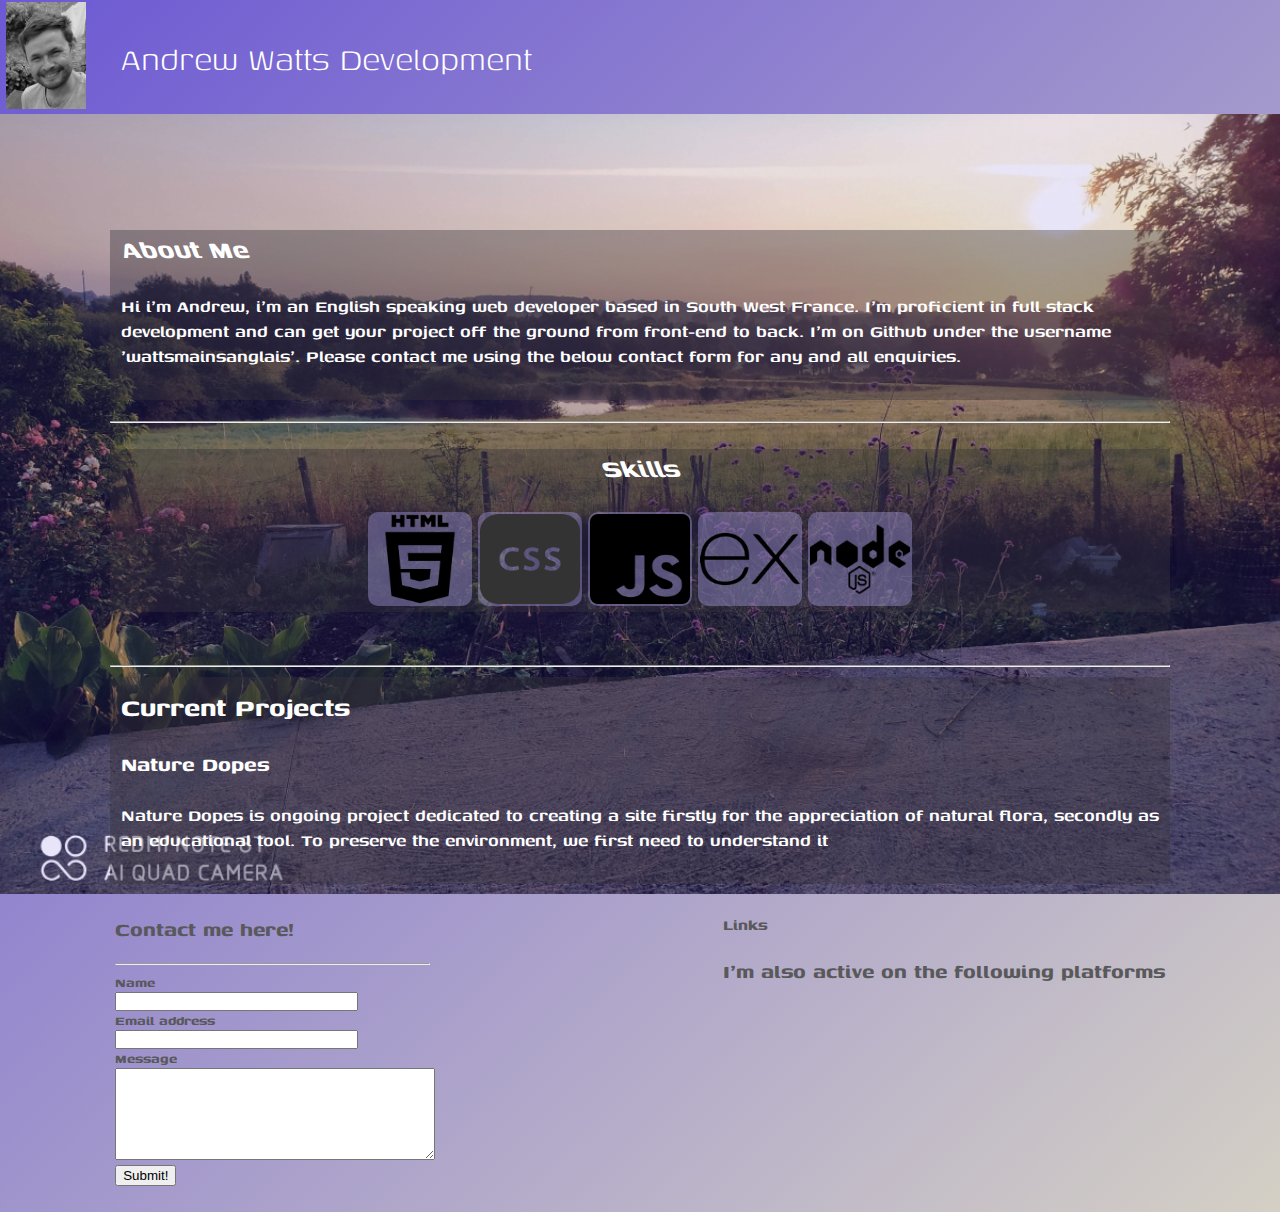
==== index.html @ 47721d93 "index line 69" ====
<!DOCTYPE html>
<html>
    <head>
        <title>Andrew Watts Portfolio</title>
        <meta charset="UTF-8">
        <meta http-equiv="X-UA-Compatible" content="IE=edge">
        <meta name="viewport" content="width=device-width, initial-scale=1.0">
        <link href="style.css" rel="stylesheet">
        <link rel="preconnect" href="https://fonts.googleapis.com">
        <link rel="preconnect" href="https://fonts.gstatic.com" crossorigin>
        <link href="https://fonts.googleapis.com/css2?family=Genos&display=swap" rel="stylesheet">
    </head>

    <body>
        <header>
            <aside class="profile">
                <img class="profilePic" src="profilebw.jpg">
                <div class="'mask">
                    
                </div>
               
            </aside>
            <h1>Andrew Watts Development</h1>
        </header>
            
        <div class="overlay">
        <main>
            <section class="bio">  
                <article class="about">
                    <h2 class="animated-header">About Me</h2>
                    <p>Hi i'm Andrew, i'm an English speaking web developer based in South West France.
                    I'm proficient in full stack development and can get your project off the ground from front-end to back.
                    I'm on Github under the username 'wattsmainsanglais'. Please contact me using the below contact form for any and all enquiries. </p>
                
                </article>
                    <hr>
                <article class="skills">
                    <h2 class="animated-header">Skills</h2>
                    <aside class="skillsLogo">
                        <img class="nodelogo" src="images/social_html5_html_71.png" aria-label="html logo">
                        <img class="nodelogo" src="images/css_3721.png" aria-label="css logo">
                        <img class="nodelogo" src="images/javascript_logo_icon_145155.png" aria-label="Javascript logo">
                        <img class="nodelogo" src="images/expressjs_logo_icon_169185.png" aria-label="express js logo">
                        <img class="nodelogo" src="images/node_icon_196185.png" aria-label="node js logo">
                    </aside>
                </article>
                    <hr>
            </section>
            <section class="projects">
                
                <article class="project-art">   
                    <h2 class="titles_nomarg">Current Projects</h2>
                    <h3>Nature Dopes</h3>
                    <p>Nature Dopes is ongoing project dedicated to creating a site 
                    firstly for the appreciation of natural flora, secondly as an educational tool. 
                    To preserve the environment, we first need to understand it</p>
                </article> 
            </section>
           

        </main>

        </div>
        <footer>
            <section class="contact">
                <form id="contactForm" method="post" action="contact_post.php">

                    <script language="JavaScript" type="text/javascript">
                        let frmvalidator  = new Validator("contactForm");
                        frmvalidator.addValidation("name","req","Please provide your name");
                        frmvalidator.addValidation("email","req","Please provide your email");
                        frmvalidator.addValidation("email","email",
                          "Please enter a valid email address");
                    </script>

                    <h2>Contact me here!</h2>
                    <hr>
                    <label for="name">Name</label>
                    <br>
                    <input class="inputfield" type="text" name="name" id="name" required>
                    <br>
                    <label for="email">Email address</label>
                    <br>
                    <input class="inputfield" type="text" name="email" id="email" required>
                    <br>
                    <label for="message">Message</label>
                    <br>
                    <textarea class="inputfield" name="message" rows="6" id="message" required value="Type message here" cols=25 rows=10></textarea>


                </form>
                    <button type="submit" form="contactForm" value="submit" >Submit!</button>

            </section>
            <section class="social-media">
                <h3>Links</h3>
                <h2>I'm also active on the following platforms</h2>
            </section>
            </footer>    
    </body>
</html>
---- style.css ----
header{
    display: flex;
    justify-content: flex-start;
    align-items: center;
    padding-top: 2px;
    padding-right: 9%;
    padding-left: .5%;
}


.profilePic{
    width: 80px;
}


header h1{
    padding-left: 3%;
    text-align: left;
    font-family: 'Genos', sans-serif;
    font-weight: 300;
    font-size: 2.5em;
}


.animated-header {
    animation: skew 5s infinite;
    transform: skew(20deg);
    animation-direction: alternate;
    
    
}

@keyframes skew {
    0% {
      transform: skewX(20deg);
    }
    100% {
      transform: skewX(-20deg);
    }
  }


body{
    background-image: linear-gradient(to bottom right, #6c59d4, #D4D0C5);
    font-family: 'Genos', sans-serif;
    color: rgb(255, 255, 255);
    display: flex;
    flex-direction: column;
    margin: 0px;
    z-index: 0;
    
}

.overlay{
    padding-left: 4%;
    padding-right: 4%;
    background-image: url("cascade.jpg");
    background-blend-mode: soft-light;
    background-color: #6c59d440;
    z-index: 1;
    min-height: 600px;/* parrallax */
    background-attachment: fixed;
    background-position: center;
    background-repeat: no-repeat;
    background-size: cover;
}

main{
    color:  rgb(255, 255, 255);
    font-size: 1.3em;
    font-weight: 600;
    padding: 0 5%;
    display: flex;
    flex-direction: column;
    justify-content: center;
    align-items: center;
}

article{
    background-color: #38353b62;
    
}

.about{
    padding: 0% 1% 1% 1%;
    margin-top: 11%;
    margin-bottom: 2%;
}

.skills{
    text-align: center;
    margin-bottom: 5%;
}

.projects{
    margin-bottom: 1%;
}

.project-art{
    padding: 1%;
}

.titles_nomarg{
    display: block;
    margin: 0%;
}

.htmllogo{
    width: 300px;
    background-color: #a79ddf69;
    padding: 2px;
    border-radius: 10px;
}

.nodelogo{
    width: 100px;
    height: 90px;
    background-color: #a79ddf69;
    padding: 2px;
    border-radius: 10px;
}



footer{
    color: #59595c;
    display: flex;
    justify-content: space-between;
    padding-left: 9%;
    padding-right: 9%;
    margin-bottom: 2%;
}

.contact{
    
    width: 30%;
    
}

input, textarea{
    padding: 0 0.5%;
    display: inline-block;
    
}

textarea{
    width: 100%;
}

input{
    width: 75%;
}

label{
    font-weight: 700;
}
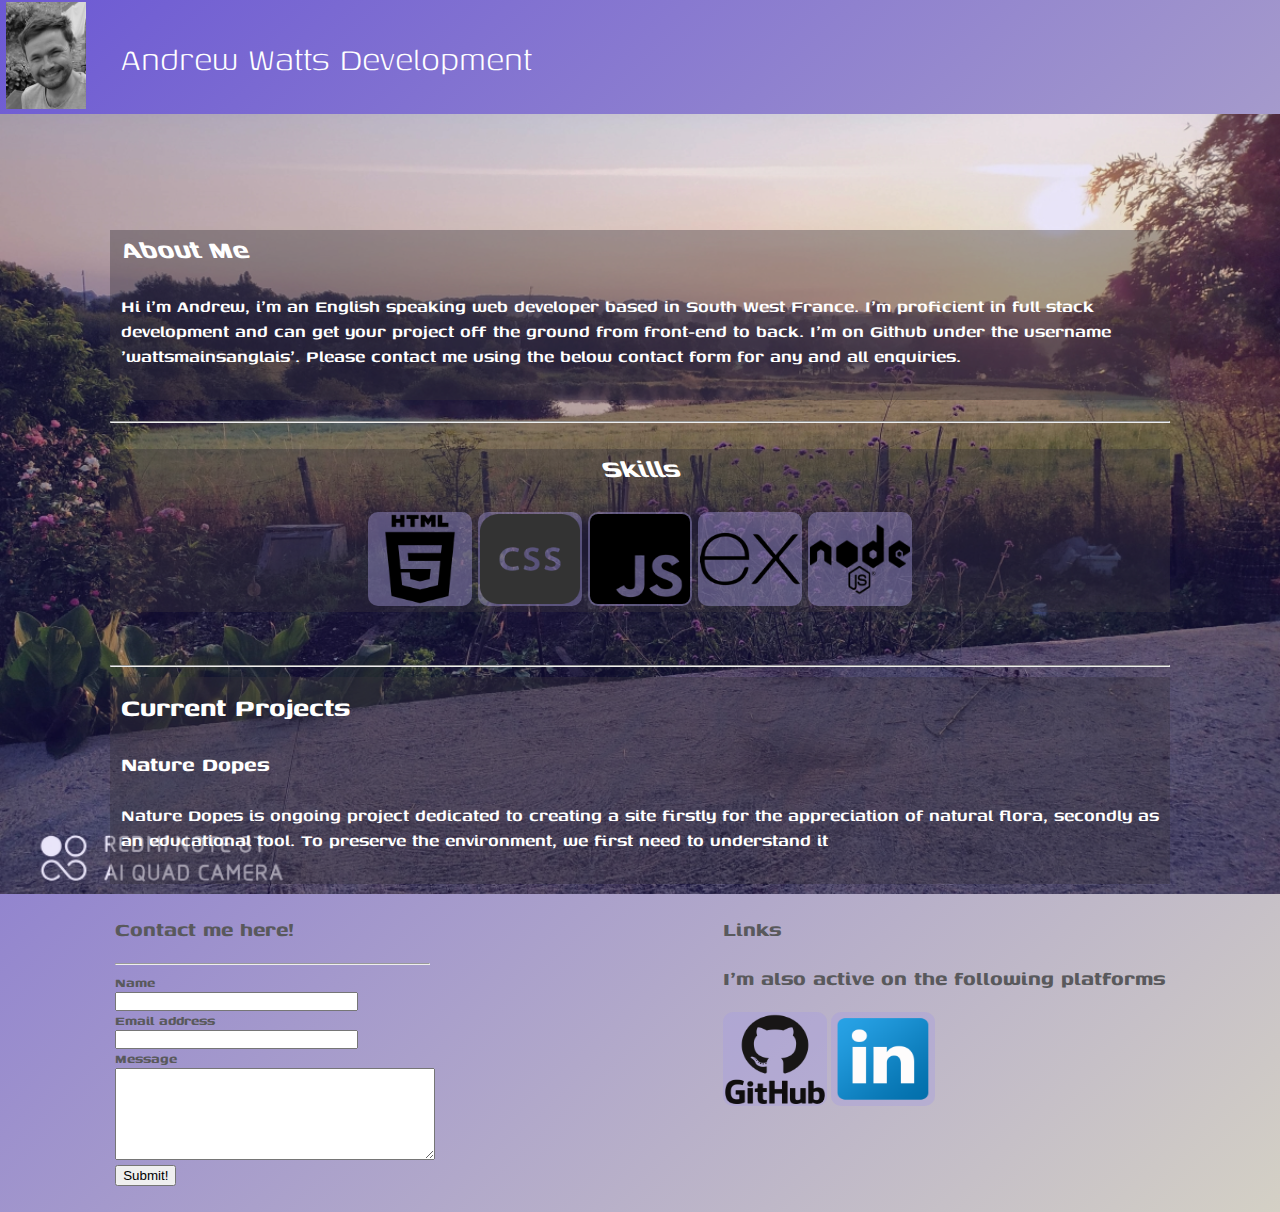
==== commit 6c6564f3: "Added new logos/limks," ====
--- a/index.html
+++ b/index.html
@@ -5,10 +5,16 @@
         <meta charset="UTF-8">
         <meta http-equiv="X-UA-Compatible" content="IE=edge">
         <meta name="viewport" content="width=device-width, initial-scale=1.0">
+        
         <link href="style.css" rel="stylesheet">
         <link rel="preconnect" href="https://fonts.googleapis.com">
         <link rel="preconnect" href="https://fonts.gstatic.com" crossorigin>
         <link href="https://fonts.googleapis.com/css2?family=Genos&display=swap" rel="stylesheet">
+    
+        <script src="gen_validatorv4.js" type="text/javascript"></script>
+    
+    
+    
     </head>
 
     <body>
@@ -60,6 +66,7 @@
 
         </main>
 
+        
         </div>
         <footer>
             <section class="contact">
@@ -93,8 +100,12 @@
 
             </section>
             <section class="social-media">
-                <h3>Links</h3>
+                <h2>Links</h2>
                 <h2>I'm also active on the following platforms</h2>
+                <aside>
+                    <a target="_blank" href="https://github.com/wattsmainsanglais"><img class="nodelogo" src="images/github_original_wordmark_logo_icon_146506.png" aria-label="Github logo & link" name="Github logo"></a>
+                    <img class="nodelogo" src="images/linkedin_socialnetwork_17441.png" aria-label="linkedin logo" name="linkedin logo">
+                </aside>
             </section>
             </footer>    
     </body>
--- a/style.css
+++ b/style.css
@@ -155,3 +155,16 @@
 label{
     font-weight: 700;
 }
+
+@media screen and (max-width: 800px) { 
+    footer {
+        flex-direction: column;
+        flex-wrap: nowrap;
+    }
+
+    .contact {
+        width: 80%;
+        
+    }
+    
+}
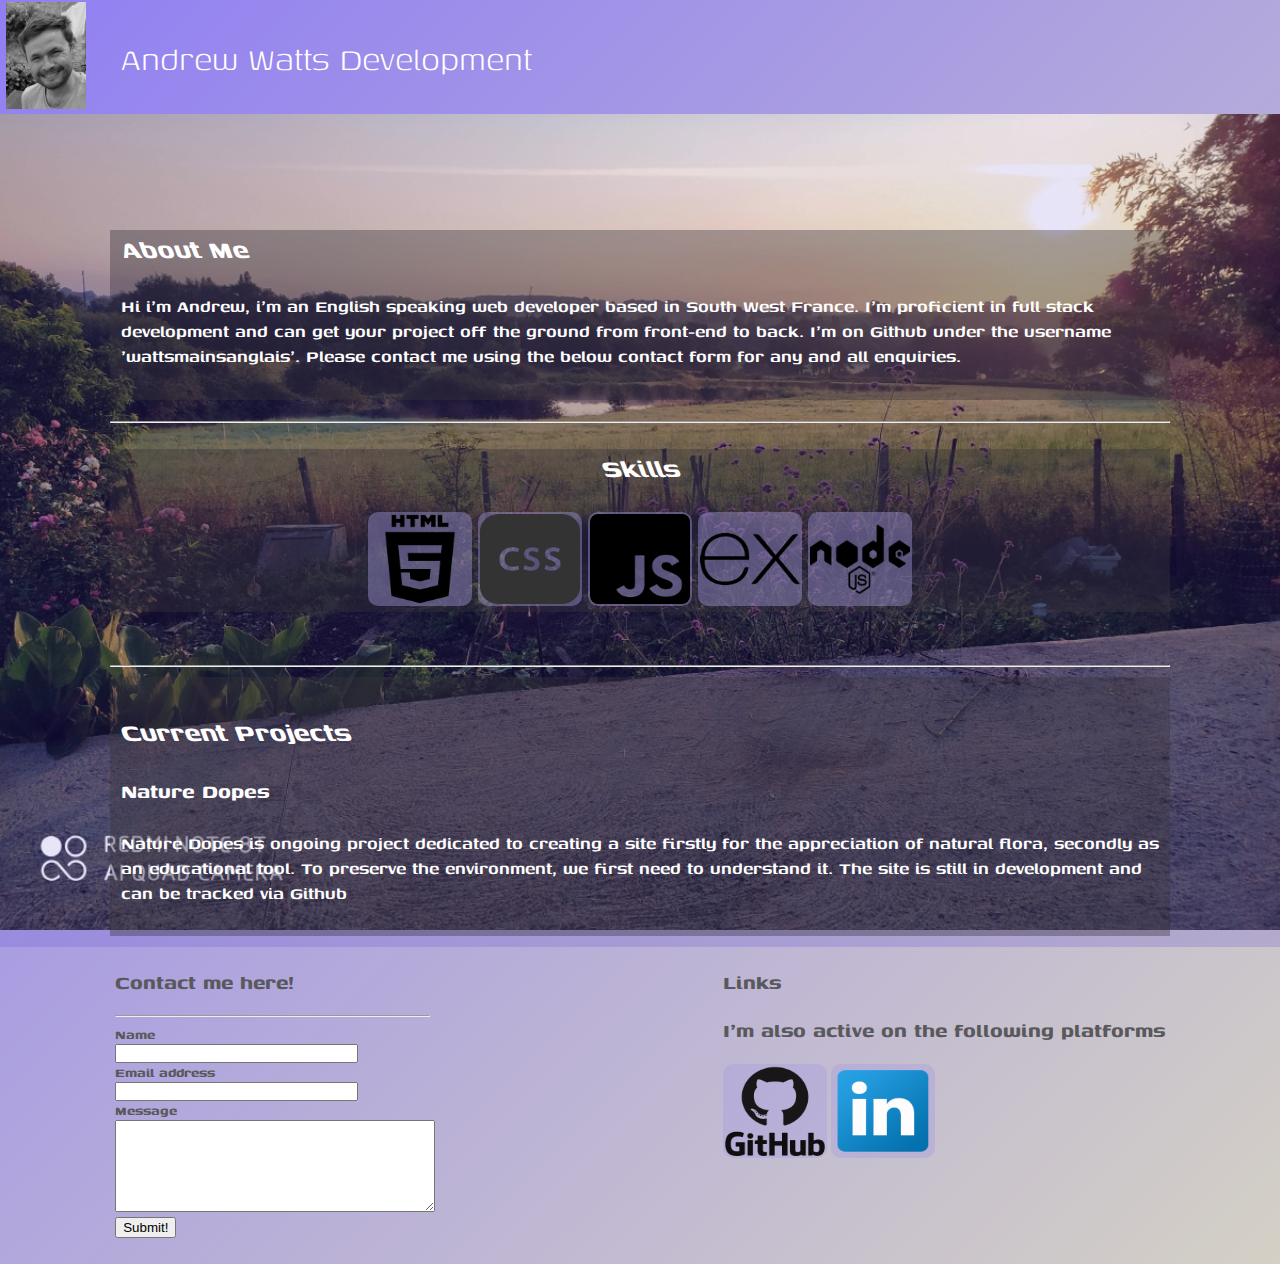
==== commit 596ac146: "Add CSS hover style on contact logos" ====
--- a/index.html
+++ b/index.html
@@ -55,11 +55,11 @@
             <section class="projects">
                 
                 <article class="project-art">   
-                    <h2 class="titles_nomarg">Current Projects</h2>
+                    <h2 class="animated-header">Current Projects</h2>
                     <h3>Nature Dopes</h3>
                     <p>Nature Dopes is ongoing project dedicated to creating a site 
                     firstly for the appreciation of natural flora, secondly as an educational tool. 
-                    To preserve the environment, we first need to understand it</p>
+                    To preserve the environment, we first need to understand it. The site is still in development and can be tracked via Github</p>
                 </article> 
             </section>
            
@@ -103,8 +103,8 @@
                 <h2>Links</h2>
                 <h2>I'm also active on the following platforms</h2>
                 <aside>
-                    <a target="_blank" href="https://github.com/wattsmainsanglais"><img class="nodelogo" src="images/github_original_wordmark_logo_icon_146506.png" aria-label="Github logo & link" name="Github logo"></a>
-                    <img class="nodelogo" src="images/linkedin_socialnetwork_17441.png" aria-label="linkedin logo" name="linkedin logo">
+                    <a target="_blank" href="https://github.com/wattsmainsanglais"><img class="nodelogohover" src="images/github_original_wordmark_logo_icon_146506.png" aria-label="Github logo & link" name="Github logo"></a>
+                    <img class="nodelogohover" src="images/linkedin_socialnetwork_17441.png" aria-label="linkedin logo" name="linkedin logo">
                 </aside>
             </section>
             </footer>    
--- a/style.css
+++ b/style.css
@@ -42,7 +42,7 @@
 
 
 body{
-    background-image: linear-gradient(to bottom right, #6c59d4, #D4D0C5);
+    background-image: linear-gradient(to bottom right, #907ff3, #D4D0C5);
     font-family: 'Genos', sans-serif;
     color: rgb(255, 255, 255);
     display: flex;
@@ -121,6 +121,32 @@
     border-radius: 10px;
 }
 
+.nodelogohover{
+    width: 100px;
+    height: 90px;
+    background-color: #a79ddf69;
+    padding: 2px;
+    border-radius: 10px;
+}
+
+.nodelogohover:hover{
+    width: 99px;
+    height: 89px;
+    background-color: #cdcae269;
+    padding: 1px;
+    border-radius: 10px;
+    border: 2px solid #5d47d669;
+}
+
+.nodelogohover:active{
+    width: 100px;
+    height: 90px;
+    background-color: #5d4aca69;
+    padding: 0px;
+    border-radius: 10px;
+    border: 2px solid #452cce;
+}
+
 
 
 footer{
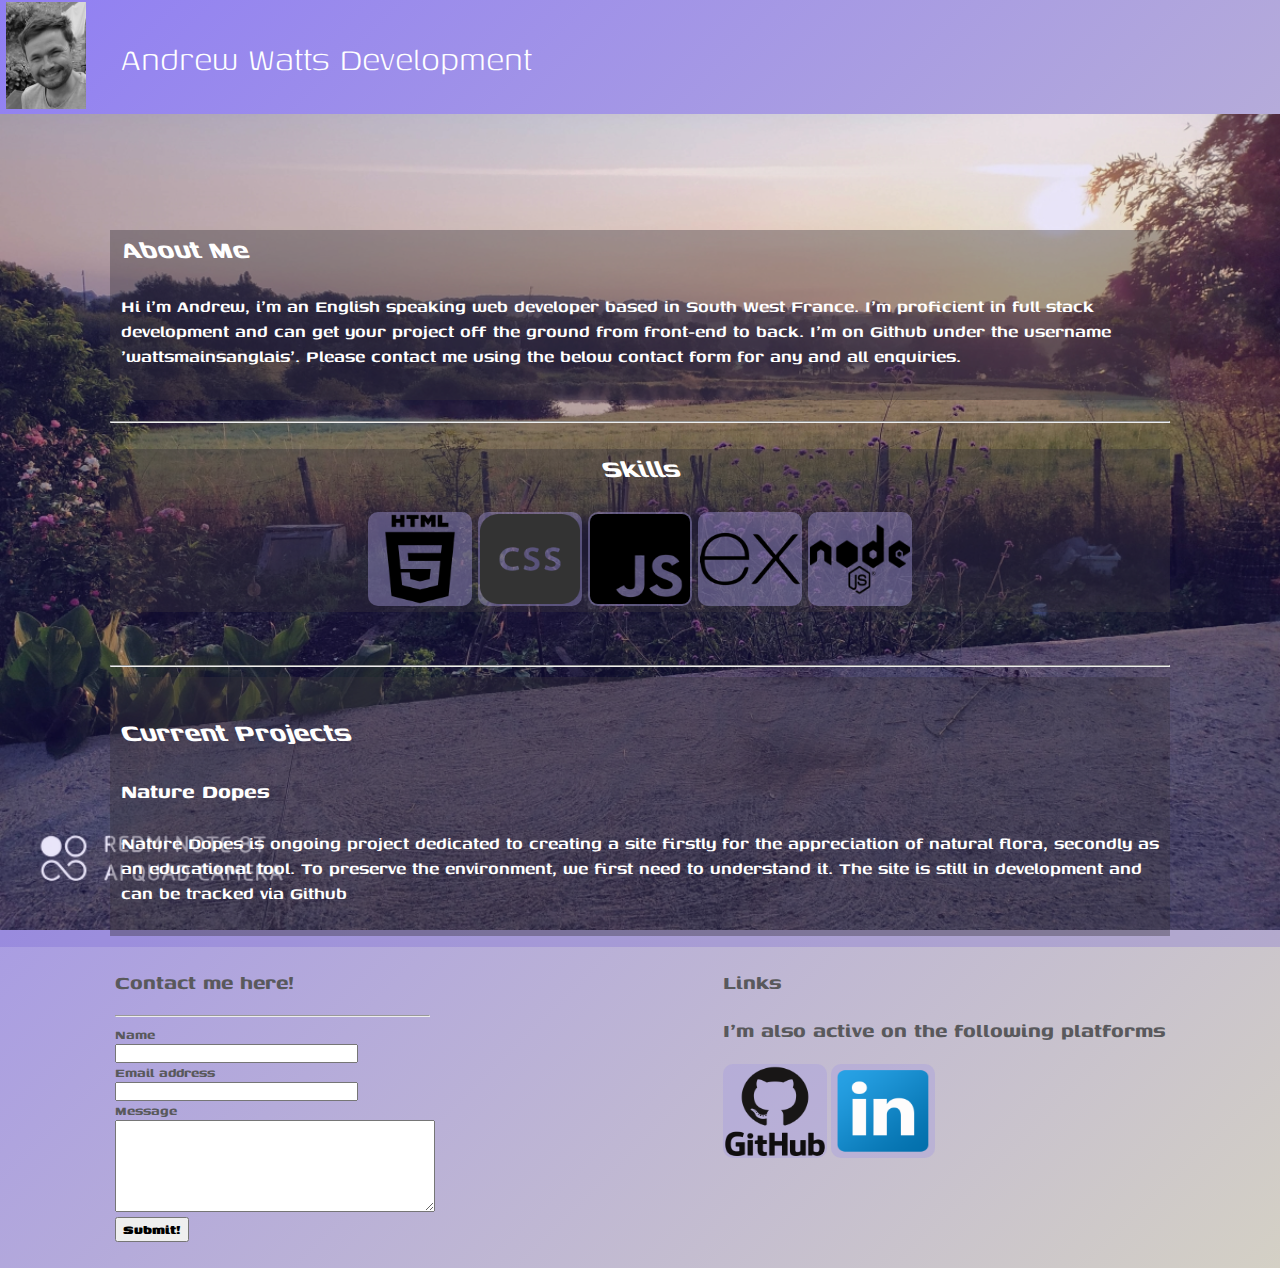
==== commit 2cc745be: "added linked in link" ====
--- a/index.html
+++ b/index.html
@@ -104,7 +104,7 @@
                 <h2>I'm also active on the following platforms</h2>
                 <aside>
                     <a target="_blank" href="https://github.com/wattsmainsanglais"><img class="nodelogohover" src="images/github_original_wordmark_logo_icon_146506.png" aria-label="Github logo & link" name="Github logo"></a>
-                    <img class="nodelogohover" src="images/linkedin_socialnetwork_17441.png" aria-label="linkedin logo" name="linkedin logo">
+                    <a target="_blank" href="https://www.linkedin.com/in/andrew-watts-9a7145269/"> <img class="nodelogohover" src="images/linkedin_socialnetwork_17441.png" aria-label="linkedin logo" name="linkedin logo"></a>
                 </aside>
             </section>
             </footer>    
--- a/style.css
+++ b/style.css
@@ -164,6 +164,13 @@
     
 }
 
+button{
+    font-family: 'Genos', sans-serif;
+    font-size: 1em;
+    font-weight: 900;
+    color: #000000;
+}
+
 input, textarea{
     padding: 0 0.5%;
     display: inline-block;
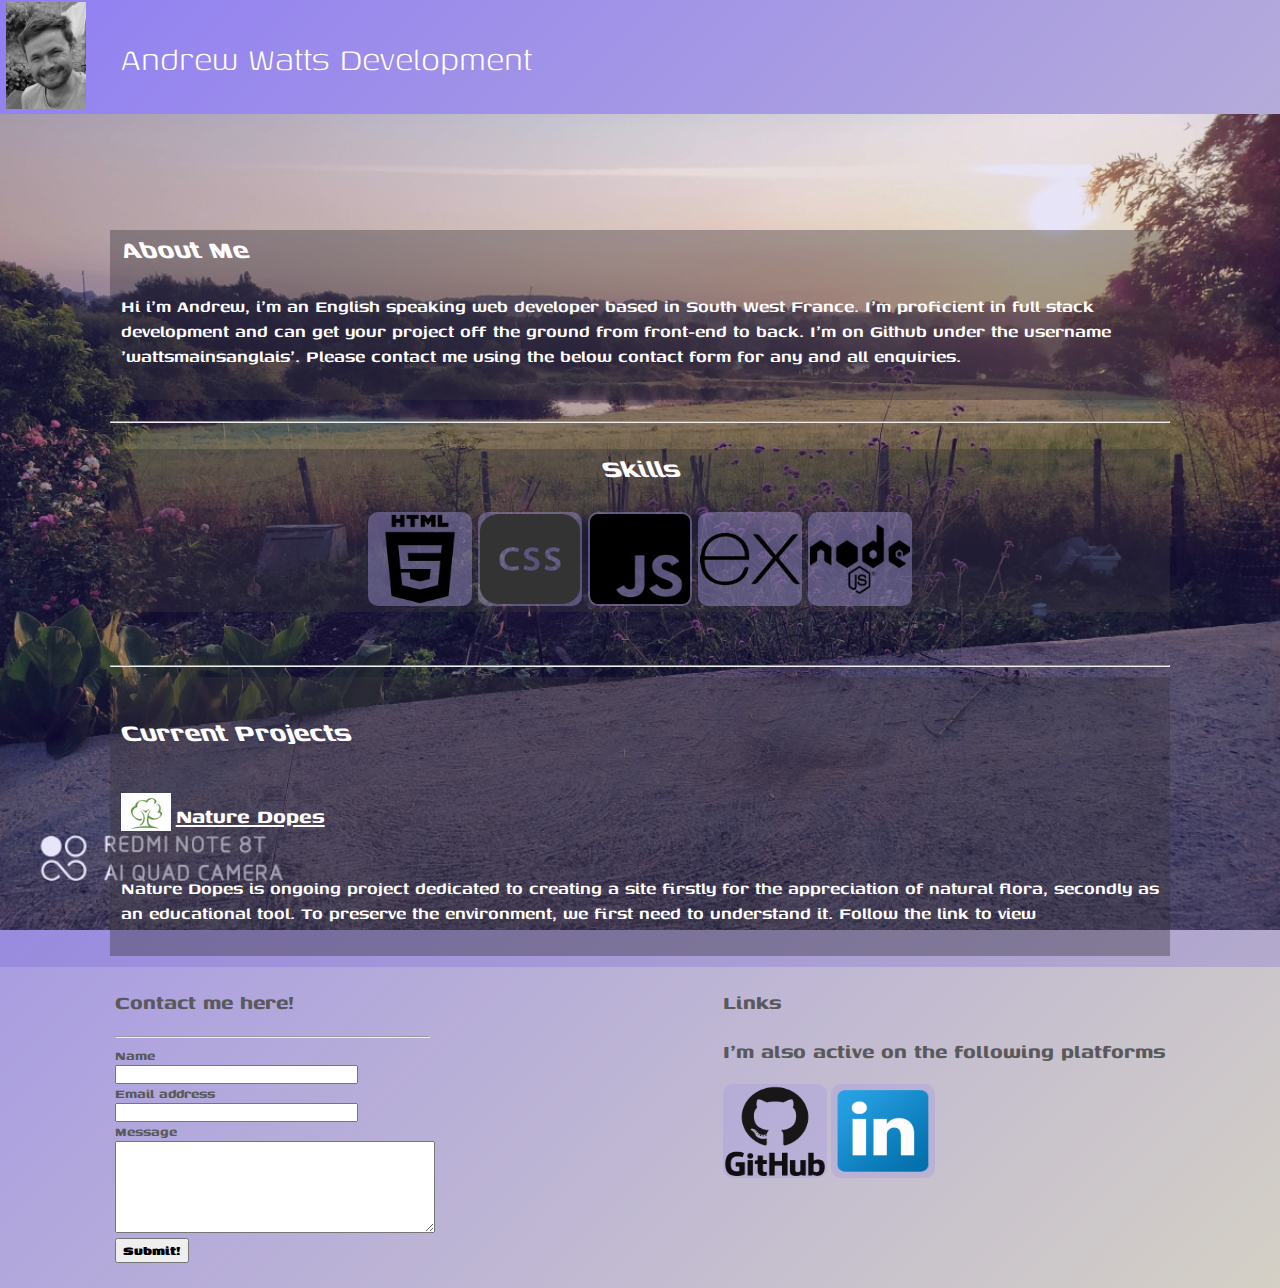
==== commit 920eb080: "Added nature dopes update and link" ====
--- a/index.html
+++ b/index.html
@@ -1,17 +1,20 @@
 <!DOCTYPE html>
 <html>
     <head>
-        <title>Andrew Watts Portfolio</title>
+        <title>Andrew Watts Web Developer, Web Design, Based in South West France</title>
+        <meta name="description" content="AwattsDev is a front page for Andrew Watts Web Development. I'm a web developer based in South West France, trained in full stack development.">
         <meta charset="UTF-8">
         <meta http-equiv="X-UA-Compatible" content="IE=edge">
         <meta name="viewport" content="width=device-width, initial-scale=1.0">
+        <meta name="google-site-verification" content="Uz92rwUP87X4or4ia4sf6Of7Hn3k-LPodifQGxhsF4I" />
         
+
         <link href="style.css" rel="stylesheet">
         <link rel="preconnect" href="https://fonts.googleapis.com">
         <link rel="preconnect" href="https://fonts.gstatic.com" crossorigin>
         <link href="https://fonts.googleapis.com/css2?family=Genos&display=swap" rel="stylesheet">
-    
-        <script src="gen_validatorv4.js" type="text/javascript"></script>
+        <link rel="icon" type="image/x-icon" href="/favicon.ico">
+        
     
     
     
@@ -56,10 +59,14 @@
                 
                 <article class="project-art">   
                     <h2 class="animated-header">Current Projects</h2>
-                    <h3>Nature Dopes</h3>
+                    <aside class="project_header">
+                        <a href="https://www.naturedopes.com/"><img class='ndlogo' src="images/logomini.png"></a>
+                        <a href="https://www.naturedopes.com/"><h3>Nature Dopes</h3></a>
+                        
+                    </aside>
                     <p>Nature Dopes is ongoing project dedicated to creating a site 
                     firstly for the appreciation of natural flora, secondly as an educational tool. 
-                    To preserve the environment, we first need to understand it. The site is still in development and can be tracked via Github</p>
+                    To preserve the environment, we first need to understand it. Follow the link to view</p>
                 </article> 
             </section>
            
@@ -78,6 +85,7 @@
                         frmvalidator.addValidation("email","req","Please provide your email");
                         frmvalidator.addValidation("email","email",
                           "Please enter a valid email address");
+                        
                     </script>
 
                     <h2>Contact me here!</h2>
@@ -98,7 +106,9 @@
                 </form>
                     <button type="submit" form="contactForm" value="submit" >Submit!</button>
 
-            </section>
+           
+            
+        </section>
             <section class="social-media">
                 <h2>Links</h2>
                 <h2>I'm also active on the following platforms</h2>
--- a/style.css
+++ b/style.css
@@ -50,6 +50,10 @@
     margin: 0px;
     z-index: 0;
     
+}
+
+a{
+    color: rgb(255, 255, 255);
 }
 
 .overlay{
@@ -101,6 +105,19 @@
     padding: 1%;
 }
 
+.project_header{
+    display: flex;
+    justify-content: flex-start;
+    align-items: center;
+    align-content: center;
+    flex-direction: row;
+}
+
+.ndlogo{
+    width: 50px;
+    margin-right: 5px;
+}
+
 .titles_nomarg{
     display: block;
     margin: 0%;
@@ -199,5 +216,10 @@
         width: 80%;
         
     }
-    
-}
+
+    .ndlogo{
+        width: 25px;
+        margin-right: 3px;
+    }
+    
+}
